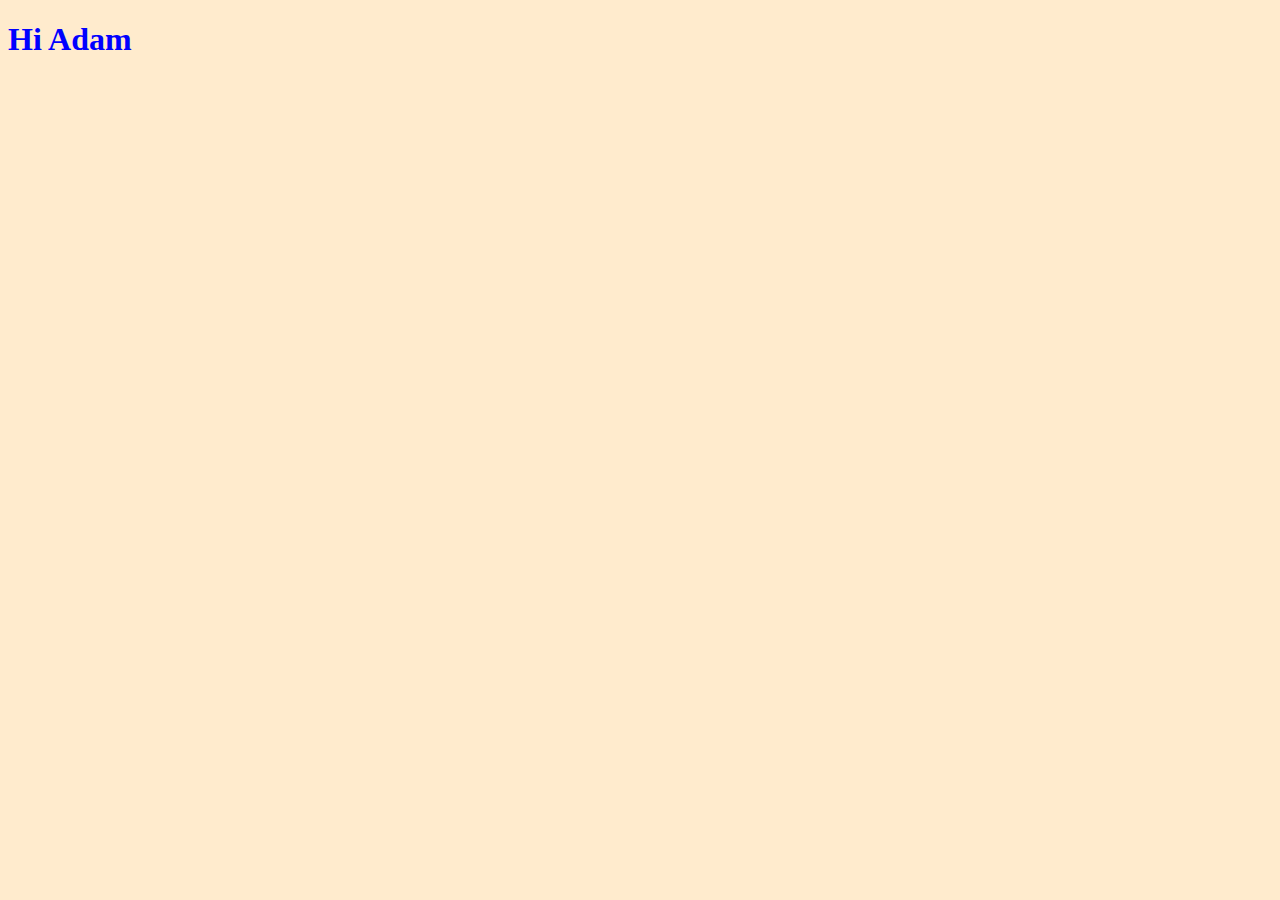
==== chapter_02_practice/index.html @ bc2b9858 "Study Javascript DOM" ====
<!DOCTYPE html>
<html>
    <head>
        <title>Something</title>
        <link rel="stylesheet" href="index.css">
    </head>
    <body>
        <h1 id="title">This is Chapter 2!</h1>
        <script src="index.js"></script>
    </body>
</html>
---- chapter_02_practice/index.css ----
body{
    background-color : blanchedalmond;
}

h1 {
    color : white
}

#title {
    
}
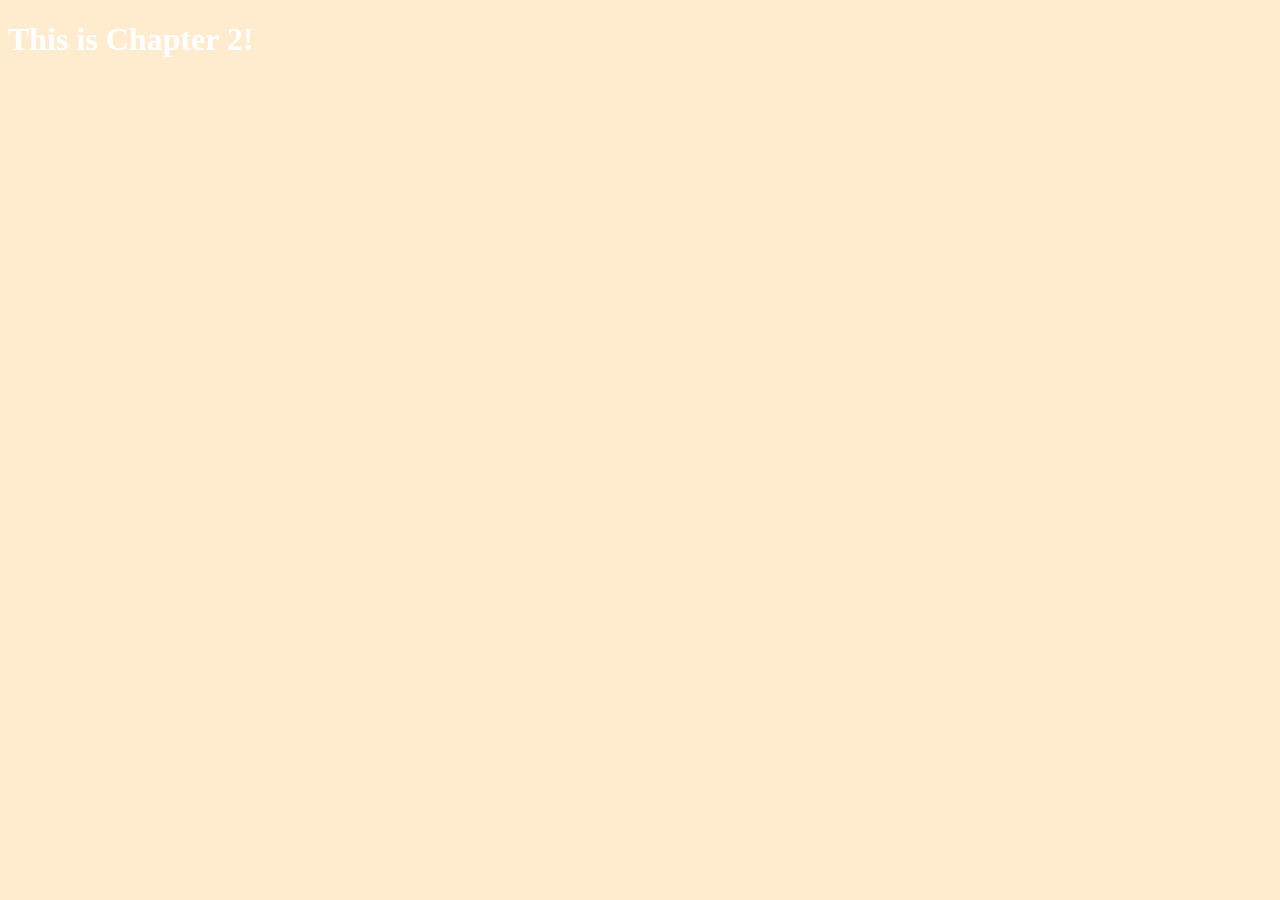
==== commit bd567e89: "Study Chapter 03-03 (Making the web)" ====
--- a/chapter_02_practice/index.html
+++ b/chapter_02_practice/index.html
@@ -5,7 +5,7 @@
         <link rel="stylesheet" href="index.css">
     </head>
     <body>
-        <h1 id="title">This is Chapter 2!</h1>
-        <script src="index.js"></script>
+        <h1 id="title" class="btn">This is Chapter 2!</h1>
+        <script src="index_02.js"></script>
     </body>
 </html>